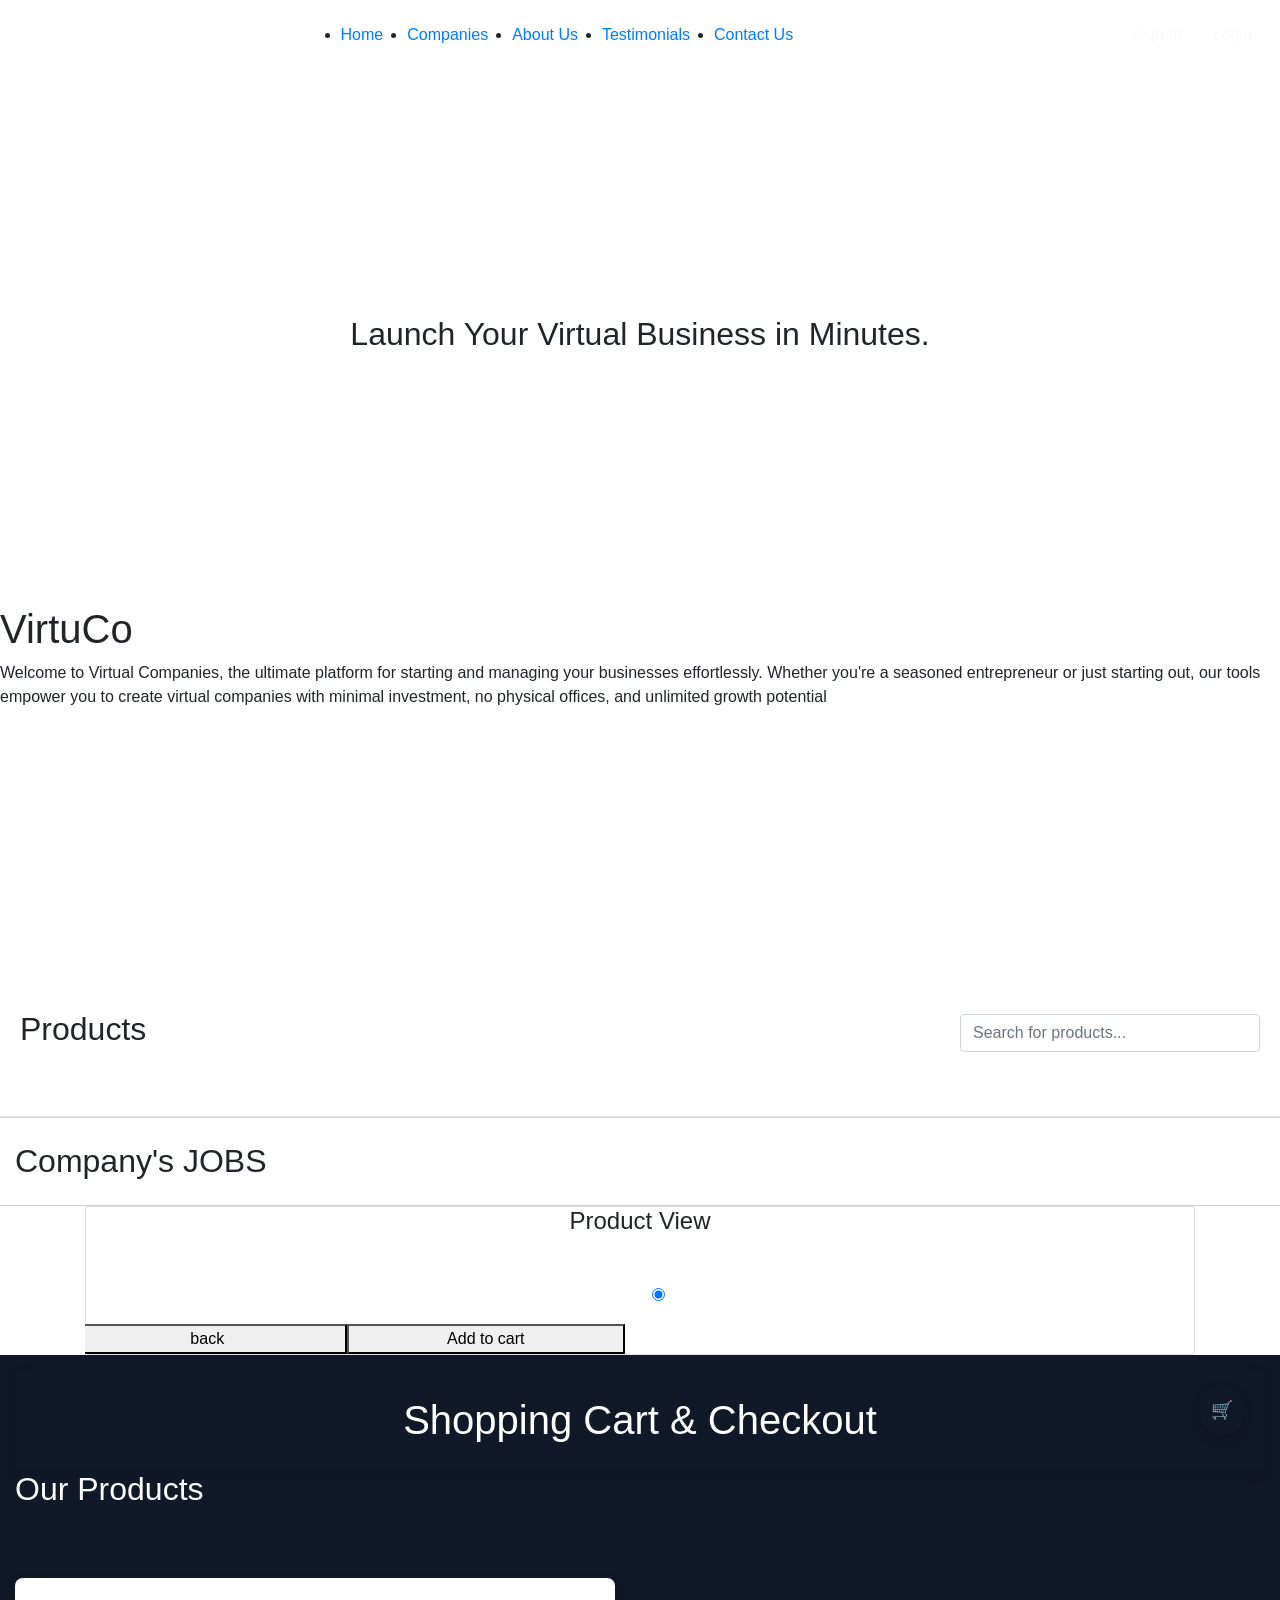
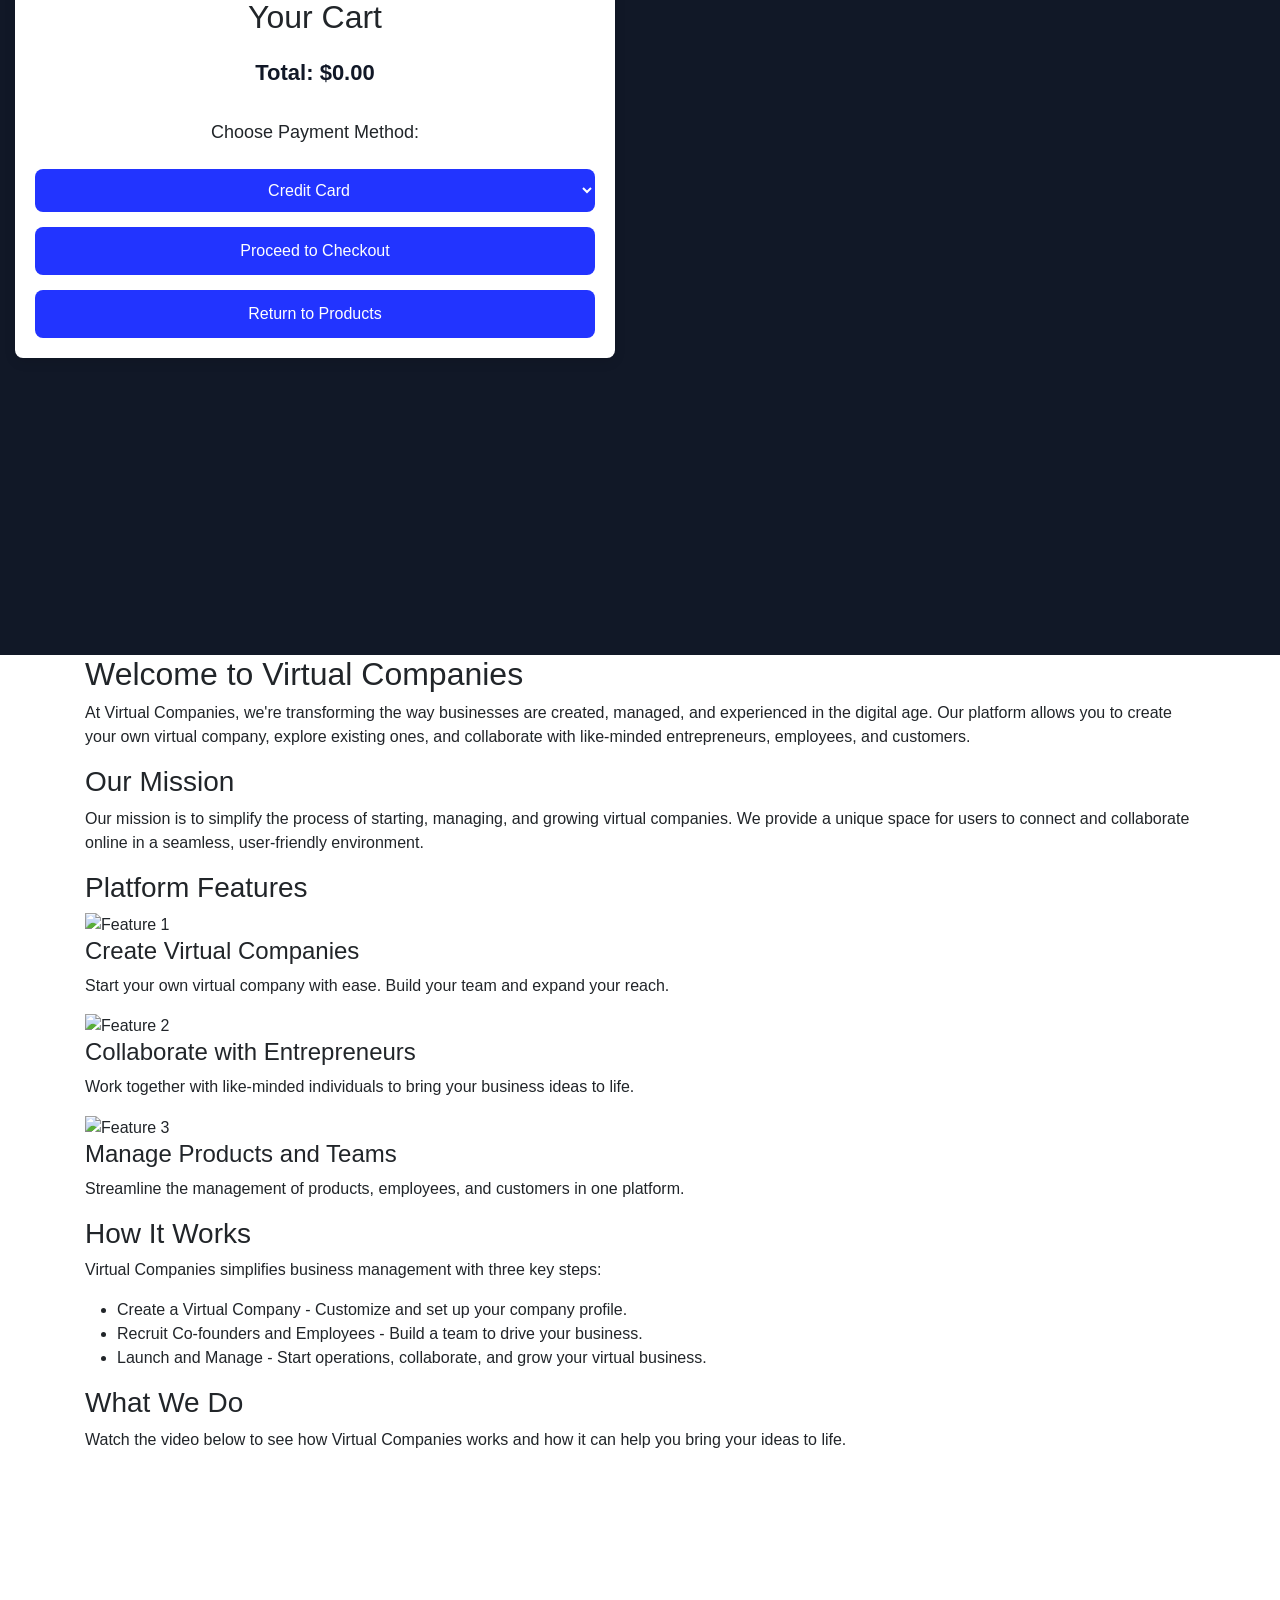
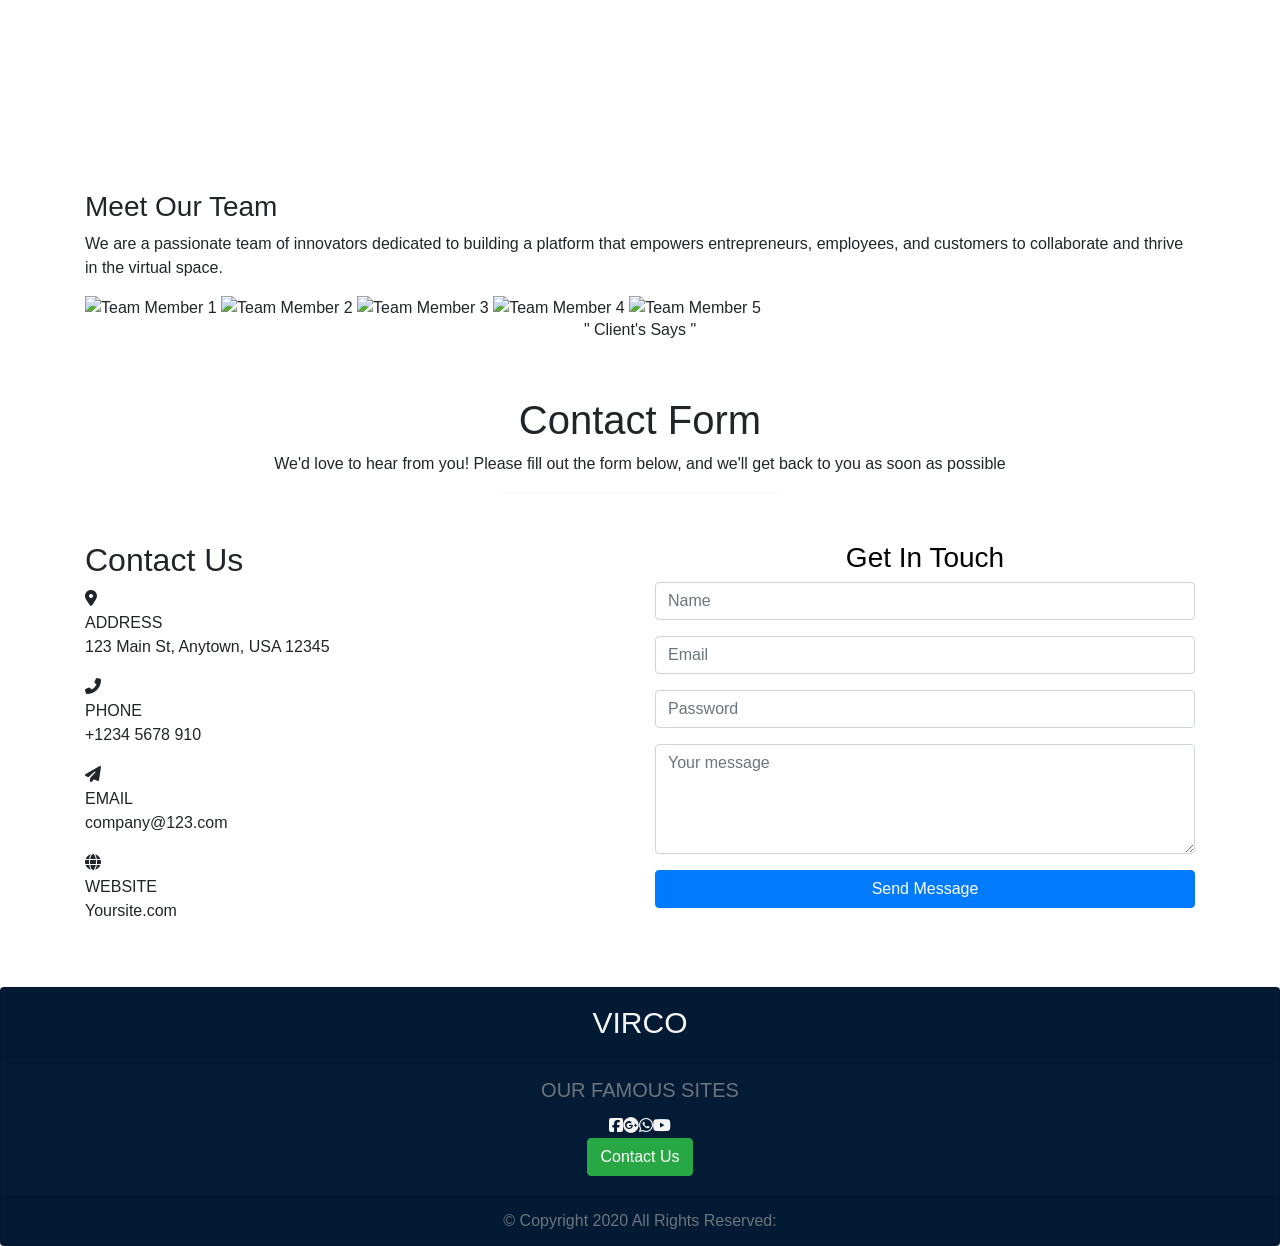
==== index.html @ c1727659 "add cart done and all things ok" ====
<!DOCTYPE html>
<html lang="en">

<head>
  <meta charset="UTF-8" />
  <meta name="viewport" content="width=device-width, initial-scale=1.0">
  <title>VirtuCo | Homepage</title>
  <!-- render all elements normal -->
  <link rel="stylesheet" href="./styles/normalize.css" />
  <!-- bootstrap v.5 -->
  <link rel="stylesheet" href="https://cdn.jsdelivr.net/npm/bootstrap@5.2.3/dist/css/bootstrap.min.css">

  <!-- google fonts (Poppins & Lato) -->
  <link rel="preconnect" href="https://fonts.googleapis.com">
  <link rel="preconnect" href="https://fonts.gstatic.com" crossorigin>
  <link
    href="https://fonts.googleapis.com/css2?family=Lato:ital,wght@0,100;0,300;0,400;0,700;0,900;1,100;1,300;1,400;1,700;1,900&family=Poppins:ital,wght@0,100;0,200;0,300;0,400;0,500;0,600;0,700;0,800;0,900;1,100;1,200;1,300;1,400;1,500;1,600;1,700;1,800;1,900&display=swap"
    rel="stylesheet" />
  <link href="https://fonts.googleapis.com/css2?family=Montserrat:wght@400;600;700;900&display=swap" rel="stylesheet">
  <link href="https://fonts.googleapis.com/css2?family=Allura&display=swap" rel="stylesheet">
  <link href="https://cdnjs.cloudflare.com/ajax/libs/twitter-bootstrap/4.6.0/css/bootstrap.min.css" rel="stylesheet">
  <link href="https://cdnjs.cloudflare.com/ajax/libs/OwlCarousel2/2.2.1/assets/owl.carousel.min.css" rel="stylesheet">

  <!-- font awesome library -->
  <link rel="stylesheet" href="https://cdnjs.cloudflare.com/ajax/libs/font-awesome/6.7.2/css/all.min.css">

  <!-- section styles -->
  <link rel="stylesheet" href="./styles/main.css">
  <link rel="stylesheet" href="styles/companies.css">
  <link rel="stylesheet" href="./styles/testimoinal.css">
  <link rel="stylesheet" href="./styles/about.css">
  <link rel="stylesheet" href="./styles/contact.css">
  <link rel="stylesheet" href="./styles/productView.css">
  <link rel="stylesheet" href="./styles/cart.css">
</head>

<body>
  <!-- header -->
  <header class="container-fluid py-3 d-flex justify-content-between align-items-center">
    <section id="header-left">
      <img src="./assets/images/logo.png" alt="" />
    </section>
    <section id="header-mid">
      <ul class="p-0 m-0 d-flex gap-4">
        <li><a href="#home">Home</a></li>
        <li><a href="#companies" id="companies-link">Companies</a></li>
        <li><a href="#about">About Us</a></li>
        <li><a href="#testimonial" id="testimoinal-link">Testimonials</a></li>
        <li><a href="#contact" id="contact-link">Contact Us</a></li>
      </ul>
    </section>
    <section id="header-righy">
      <a href="./signup.html">
        <button class="btn secondary-btn text-light">Sign-In</button>
      </a>
      <a href="./login.html">
        <button class="btn main-btn text-light">Login</button>
      </a>
    </section>
  </header>
  <!-- header end -->
  <!-- main -->
  <main id="main">
    <!-- home -->
    <section id="home">
      <div class="d-flex flex-column justify-content-evenly align-items-center" style="height: 100vh;">

        <!-- Hero Section -->
        <h2 id="headline">Launch Your Virtual Business in Minutes.</h2>
        <article id="title-description">
          <h1>VirtuCo</h1>
          <p>
            Welcome to Virtual Companies, the ultimate platform for starting and
            managing your businesses effortlessly. Whether you're a seasoned
            entrepreneur or just starting out, our tools empower you to create
            virtual companies with minimal investment, no physical offices, and
            unlimited growth potential
          </p>
        </article>
      </div>
    </section>
    <!-- home end -->
    <!-- companies -->
    <section id="companies" class="company-container">
      <!-- <div class="hero-text">
        <h1>Companies</h1>
      </div> -->
      <div class="company-list" id="company-list"></div>
    </section>
    <!-- companies end -->
    <!-- company details -->
    <section id="company-details">
      <section id="company-details-header">
      </section>
      <section class="products" id="products-section">
        <div class="product-header">
          <h2>Products</h2>
          <input type="search" class="form-control" placeholder="Search for products..." id="search-in-products"
            style="width: 300px;" onkeydown="filterProducts()" onkeyup="filterProducts()" onkeypress="filterProducts()">
        </div>
        <div class="products" id="product-grid">
        </div>
      </section>
      <section id="jobs-section" style="border-bottom: 1px solid #ccc;">
        <div class="container-fluid mb-3" id="jobs-grid">
          <div class="d-flex justify-content-between mb-1 pt-4">
            <h2>Company's JOBS</h2>
          </div>
        </div>
      </section>
    </section>
    <!-- company details end -->
    <!-- product details -->
    <section id="product-details">
      <div class="container">
        <div id="demo" class="carousel slide" data-ride="carousel">
          <div class="carousel-inner">
            <div class="carousel-item active">
              <div class="card">
                <h4 style="text-align: center;">Product View</h4>
                <div class="row">
                  <div class="col-md-6 text-center align-self-center"> 
                    <img class="img-fluid" src="" id="productImage"> 
                  </div>
                  <div class="col-md-6 info">
                    <div class="row title">
                      <div class="col">
                        <h2 id="productName"></h2>
                      </div>
                      <div class="col text-right"><a href="#"><i class="fa fa-heart-o"></i></a></div>
                    </div>
                    <p id="productDescription"></p>
                    <div id="rating">
                    </div>
                    <div class="row price"> 
                      <label class="radio"> 
                        <input type="radio" name="size1" value="small" checked> <span>
                          <div class="row"><h4 id="productPrice"></h4></div>
                        </span> </label> 
                  </div>
                </div>
                <div class="row lower" >
                  <button class="btne col-3"  onclick="window.history.back();">back</button>
                  <button class="btne col-3" id="productAddTocart">Add to cart</button>
                </div>
              </div>
            </div>
          </div>
        </div>
      </div>
    </section>
    <!-- product details end -->
    <!-- Cart -->
    <section id="cart">
      <header>
        Shopping Cart & Checkout
        <div class="cart-preview" onclick="showCart()">🛒</div>
      </header>
        <h1>Our Products</h1>
      <div class="product-grid" id="product-list">
          <!-- Dynamically generated product cards will go here -->
      </div>

      <div class="cart-container">
          <h2>Your Cart</h2>
          <div id="cart-items"></div>
          <div class="cart-total">
              Total: <span id="cart-total">$0.00</span>
          </div>
          <div class="cart-summary">
              <label for="payment-method">Choose Payment Method:</label>
              <select id="payment-method" class="btn">
                  <option value="credit-card">Credit Card</option>
                  <option value="fawry">Fawry</option>
                  <option value="cash">Cash</option>
              </select>
              <button class="btn" onclick="checkout()">Proceed to Checkout</button>
              <a href="products.html" class="btn">Return to Products</a>
          </div>
    </div>
    </section>
    <!-- about us -->
    <section id="about">
      <div class="about-us">
        <div class="container">
          <h2>Welcome to Virtual Companies</h2>
          <p>At Virtual Companies, we're transforming the way businesses are created, managed, and experienced in the
            digital age. Our platform allows you to create your own virtual company, explore existing ones, and
            collaborate with like-minded entrepreneurs, employees, and customers.</p>
        </div>
      </div>

      <div class="mission">
        <div class="container">
          <h3>Our Mission</h3>
          <p>Our mission is to simplify the process of starting, managing, and growing virtual companies. We provide a
            unique space for users to connect and collaborate online in a seamless, user-friendly environment.</p>
        </div>
      </div>

      <div class="features">
        <div class="container">
          <h3>Platform Features</h3>
          <div class="feature-images">
            <div class="feature">
              <img src="./assets/images/image1.png" alt="Feature 1">
              <h4>Create Virtual Companies</h4>
              <p>Start your own virtual company with ease. Build your team and expand your reach.</p>
            </div>
            <div class="feature">
              <img src="./assets/images/image2.jpg" alt="Feature 2">
              <h4>Collaborate with Entrepreneurs</h4>
              <p>Work together with like-minded individuals to bring your business ideas to life.</p>
            </div>
            <div class="feature">
              <img src="./assets/images/image3.jpg" alt="Feature 3">
              <h4>Manage Products and Teams</h4>
              <p>Streamline the management of products, employees, and customers in one platform.</p>
            </div>
          </div>
        </div>
      </div>

      <div class="how-it-works">
        <div class="container">
          <h3>How It Works</h3>
          <p>Virtual Companies simplifies business management with three key steps:</p>
          <ul>
            <li> Create a Virtual Company - Customize and set up your company profile.</li>
            <li> Recruit Co-founders and Employees - Build a team to drive your business.</li>
            <li> Launch and Manage - Start operations, collaborate, and grow your virtual business.</li>
          </ul>
        </div>
      </div>

      <div class="video-div">
        <div class="container">
          <h3>What We Do</h3>
          <p>Watch the video below to see how Virtual Companies works and how it can help you bring your ideas to life.
          </p>
          <div class="video-container">
            <iframe width="560" height="315" src="https://www.youtube.com/embed/dQw4w9WgXcQ"
              title="Virtual Companies Introduction" frameborder="0"
              allow="accelerometer; autoplay; clipboard-write; encrypted-media; gyroscope; picture-in-picture"
              allowfullscreen></iframe>
          </div>
        </div>
      </div>

      <div class="team">
        <div class="container">
          <h3>Meet Our Team</h3>
          <p>We are a passionate team of innovators dedicated to building a platform that empowers entrepreneurs,
            employees, and customers to collaborate and thrive in the virtual space.</p>
          <div class="team-images">
            <img src="https://via.placeholder.com/150" alt="Team Member 1">
            <img src="https://via.placeholder.com/150" alt="Team Member 2">
            <img src="https://via.placeholder.com/150" alt="Team Member 3">
            <img src="https://via.placeholder.com/150" alt="Team Member 4">
            <img src="https://via.placeholder.com/150" alt="Team Member 5">

          </div>
        </div>
      </div>

    </section>
    <!-- about us end -->
    <!-- testimonial -->
    <section class="testimonial" id="testimonial">
      <div class="container">
        <div class="row">
          <div class="col-lg-8 offset-lg-2 col-md-10 offset-md-1">
            <div class="sec-heading text-center">
              <h6>" Client's Says "</h6>
            </div>
          </div>
        </div>
        <div class="row">
          <div class="clients-carousel owl-carousel" id="testimoinal-list">
          </div>
        </div>
    </section>
    <!-- testimonial end -->
    <!-- contact -->
    <section id="contact">
      <div class="container py-5">
        <div class="text-center mb-5">
          <h1>Contact Form</h1>
          <p>We'd love to hear from you! Please fill out the form below, and we'll get back to you as soon as possible
          </p>
          <hr class="w-25 mx-auto">
        </div>
        <div class="row">
          <div class="col-md-6">
            <h2>Contact Us</h2>
            <div class="contact-details">
              <div class="contact-detail">
                <div class="icon"><i class="fas fa-map-marker-alt"></i></div>
                <div class="contact-detail-div1"><span> ADDRESS</span>
                  <p> 123 Main St, Anytown, USA 12345</p>
                </div>
              </div>
              <div class="contact-detail">
                <div class="icon"><i class="fas fa-phone-alt"></i></div>
                <div class="contact-detail-div1"><span> PHONE</span>
                  <p> +1234 5678 910</p>
                </div>
              </div>
              <div class="contact-detail">
                <div class="icon"><i class="fas fa-paper-plane"></i></div>
                <div class="contact-detail-div1"><span> EMAIL</span>
                  <p> company@123.com</p>
                </div>
              </div>
              <div class="contact-detail">
                <div class="icon"><i class="fas fa-globe"></i></div>
                <div class="contact-detail-div1"><span> WEBSITE</span>
                  <p> Yoursite.com</p>
                </div>
              </div>
            </div>
          </div>
          <div class="col-md-6 ">
            <div class="contact-form">
              <div class="text-center">
                <h3 style="color: black;">Get In Touch</h3>
              </div>
              <form>
                <div class="mb-3">
                  <input type="text" class="form-control" placeholder="Name" required>
                </div>
                <div class="mb-3">
                  <input type="email" class="form-control" placeholder="Email" required>
                </div>
                <div class="mb-3">
                  <input type="password" class="form-control" placeholder="Password" required>
                </div>
                <div class="mb-3">
                  <textarea class="form-control" rows="4" placeholder="Your message"></textarea>
                </div>
                <button type="submit" class="btn btn-primary w-100">Send Message</button>
              </form>
            </div>
          </div>
        </div>
      </div>
    </section>
    <!-- contact end -->
  </main>
  <!-- main end -->
  <!-- footer -->
  <footer id="footer">
    <div class="card text-center" style="background-color: #031b35 ; color:whitesmoke">
      <div class="card-header" style="font-size: 30px;">
        VIRCO
      </div>
      <div class="card-body">
        <h5 class="card-title text-muted">OUR FAMOUS SITES</h5>
        <div class="card-text">
          <i class="fab fa-facebook-square"></i><i class="fab fa-google-plus"></i><i class="fab fa-whatsapp"></i><i
            class="fab fa-youtube"></i>
        </div>
        <a href="#" class="btn btn-success">Contact Us</a>
      </div>
      <div class="card-footer text-muted">
        © Copyright 2020 All Rights Reserved:
      </div>
  </footer>
  <!-- footer end -->
  <script src="./scripts/companies.js"></script>

  <script src="https://cdnjs.cloudflare.com/ajax/libs/jquery/3.6.0/jquery.min.js"></script>
  <script src="https://cdnjs.cloudflare.com/ajax/libs/OwlCarousel2/2.2.1/owl.carousel.min.js"></script>
  <script src="https://cdnjs.cloudflare.com/ajax/libs/twitter-bootstrap/4.6.0/js/bootstrap.min.js"></script>
  <script src="./scripts/testimonial.js"></script>

  <script src="https://cdn.jsdelivr.net/npm/bootstrap@5.2.3/dist/js/bootstrap.bundle.min.js"></script>
  <script src="https://cdnjs.cloudflare.com/ajax/libs/font-awesome/6.7.2/js/all.min.js"></script>
  <script src="./scripts/companyDetails.js"></script>

  <script src="./scripts/productDetails.js"></script>
  <script src="./scripts/cart.js"></script>
  <script src="./scripts/app.js"></script>
</body>

</html>
---- styles/companies.css ----
#companies {
    .company-container {
    width: 100%;
    margin: 0 auto;
    padding: 20px;
    display: none;
    }
    .company-list {
        width: 100%;
        display: flex;
        flex-wrap: wrap;
        flex-direction: row;
        justify-content: space-evenly;
        align-items: center;
        margin: 0;
        padding: 10px;
        list-style: none;
        
    }

    .company-card{
    width: 22%;
    min-width: 250px;
    height: 400px;
    display: flex;
    flex-direction: column;
    margin-bottom: 30px;
    border: 1px solid #ccc;
    border-radius: 10px;
    color: aliceblue;
    }
    .company-card:hover {
        transform: scale(1.05);
    }
    .card-image{
        display: flex;
        justify-content: center;
        align-items: center;
        width: 100%;
        height: 200px;
        object-fit: cover;
    }
    .card-content{
        display: flex;
        flex-direction: column;
        justify-content: space-between;
        padding: 10px;
        width: 100%;
        height: 200px;
        
    }
    .card-content h3{
        font-size: 18px;
        font-weight: bold;
        margin-bottom: 10px;
    }
    .card-content p{
        font-size: 14px;
        margin-bottom: 10px;
        max-height: 40px;
    }
    .card-content button{
        width: 100%;
        height: 40px;
        background-color: #007bff;
        color: #fff;
        border: none;
        border-radius: 5px;
        cursor: pointer;
        font-size: 16px;
        font-weight: bold;
        margin-top: 10px;
    }
}
/**/
#company-details .company-details {
    margin-left: 20;
    display: flex;
    justify-content: space-between;
    align-items: center;
    padding: 20px;
    border-bottom: 2px solid #ddd;

    .logo {
        display: flex;
        align-items: center;
    }

    .logo img {
        width: 80px;
        height: 80px;
        border-radius: 50%;
        margin-right: 10px;
    }

    .description {
        flex-grow: 1;
        margin-left: 20px;
    }

    .be-cofounder {
        align-self: flex-end;
        padding: 10px 20px;
        background-color: #007bff;
        color: white;
        border: none;
        border-radius: 5px;
        cursor: pointer;
    }
}


#company-details #products-section {
    padding: 20px;
    border-bottom: 2px solid #ddd;
    transition: all 0.3s ease;
    .product-header {
        width: 100%;
        display: flex;
        justify-content: space-between;
        align-items: center;
        margin-bottom: 20px;
    }
    .products {
        display: flex;
        flex-wrap: nowrap;
        justify-content: start;
        align-items: center;
        margin: 0;
        padding: 10px;
        list-style: none;
        overflow-x: auto;
        white-space: nowrap;
        scroll-behavior: smooth;
        scrollbar-width: none;
    }
    .product-card {
        margin-right: 40px;
        min-width: 300px;
        height: 400px;
        display: inline-block;
        border: 1px solid #ccc;
        border-radius: 10px;
        color: aliceblue;
    }    
    .product-card:hover {
        transform: scale(1.05);
    }
    .card-image{
        display: flex;
        justify-content: center;
        align-items: center;
        width: 100%;
        height: 200px;
        object-fit: cover;
    }
    .card-content{
        display: flex;
        flex-direction: column;
        justify-content: space-between;
        padding: 10px;
        width: 100%;
        height: 200px;
        
    }
    .card-content h3{
        font-size: 18px;
        font-weight: bold;
        margin-bottom: 10px;
    }
    .card-content p{
        font-size: 14px;
        margin-bottom: 10px;
        max-height: 40px;
        text-wrap: wrap;
        overflow: hidden;
        line-clamp: 2;
    }
    .card-content button{
        width: 100%;
        height: 40px;
        background-color: #007bff;
        color: #fff;
        border: none;
        border-radius: 5px;
        cursor: pointer;
        font-size: 16px;
        font-weight: bold;
        margin-top: 10px;
    }
}
---- styles/cart.css ----
#cart{
    
    --primary-color: #111827;
    --secondary-color: #607D8B;
    --text-color: #ffffff;
    --background-color: #111827;
    --card-hover-color: #6d28d9;
    --button-color: #2234ff;
    --button-hover-color: #1923e6;
    --shadow-color: rgba(0, 0, 0, 0.1);
    --border-radius: 8px;
    font-family: 'Arial', sans-serif;
    margin: 0;
    padding: 15px;
    background-color: var(--background-color);
    display: flex;
    flex-direction: column;
    min-height: 100vh;

    header {
        background-color: var(--primary-color);
        color: white;
        padding: 20px 0;
        text-align: center;
        font-size: 2.5rem;
        box-shadow: 0 4px 12px var(--shadow-color);
        position: relative;
    }

    .cart-preview {
        position: absolute;
        top: 15px;
        right: 20px;
        background-color: var(--primary-color);
        color: white;
        padding: 12px;
        border-radius: 50%;
        font-size: 18px;
        display: flex;
        align-items: center;
        justify-content: center;
        cursor: pointer;
        box-shadow: 0 4px 12px var(--shadow-color);
        transition: background-color 0.3s ease;
    }

    .cart-preview:hover {
        background-color: var(--button-hover-color);
    }

    main {
        padding: 40px 20px;
        width: 100%;
        max-width: 1200px;
        margin: 0 auto;
        display: flex;
        flex-direction: column;
        align-items: center;
    }

    h1 {
        font-size: 32px;
        color: var(--text-color);
        margin-bottom: 30px;
    }

    .product-grid {
        display: grid;
        grid-template-columns: repeat(auto-fill, minmax(280px, 1fr));
        gap: 20px;
        width: 100%;
    }

    .product-card {
        background-color: white;
        padding: 20px;
        border-radius: var(--border-radius);
        box-shadow: 0 4px 12px var(--shadow-color);
        text-align: center;
        transition: transform 0.3s ease, box-shadow 0.3s ease;
        cursor: pointer;
    }

    .product-card:hover {
        transform: translateY(-5px);
        box-shadow: 0 8px 20px rgba(0, 0, 0, 0.1);
        background-color: var(--card-hover-color);
    }

    .product-card img {
        width: 100%;
        height: auto;
        border-radius: var(--border-radius);
    }

    .product-name {
        font-size: 18px;
        font-weight: bold;
        color: var(--text-color);
        margin-top: 15px;
    }

    .product-price {
        font-size: 20px;
        font-weight: bold;
        color: var(--primary-color);
        margin-top: 10px;
    }

    .btn {
        padding: 12px 20px;
        background-color: var(--button-color);
        color: white;
        border: none;
        border-radius: var(--border-radius);
        cursor: pointer;
        transition: background-color 0.3s ease, transform 0.2s ease-in-out;
        font-size: 16px;
        margin-top: 15px;
        width: 100%;
    }

    .btn:hover {
        background-color: var(--button-hover-color);
        transform: translateY(-3px);
    }

    .cart-container {
        background-color: white;
        padding: 20px;
        border-radius: var(--border-radius);
        box-shadow: 0 4px 12px var(--shadow-color);
        margin-top: 40px;
        width: 100%;
        max-width: 600px;
        text-align: center;
    }

    .cart-total {
        font-size: 22px;
        font-weight: bold;
        color: var(--primary-color);
        margin-top: 20px;
    }

    .cart-summary {
        font-size: 18px;
        margin-top: 30px;
    }

    /* Mobile Responsive Design */
    @media (max-width: 768px) {
        main {
            padding: 20px;
        }

        .product-card {
            padding: 15px;
        }

        .cart-container {
            width: 100%;
            margin-top: 20px;
        }

        .btn {
            width: auto;
        }
    }
}
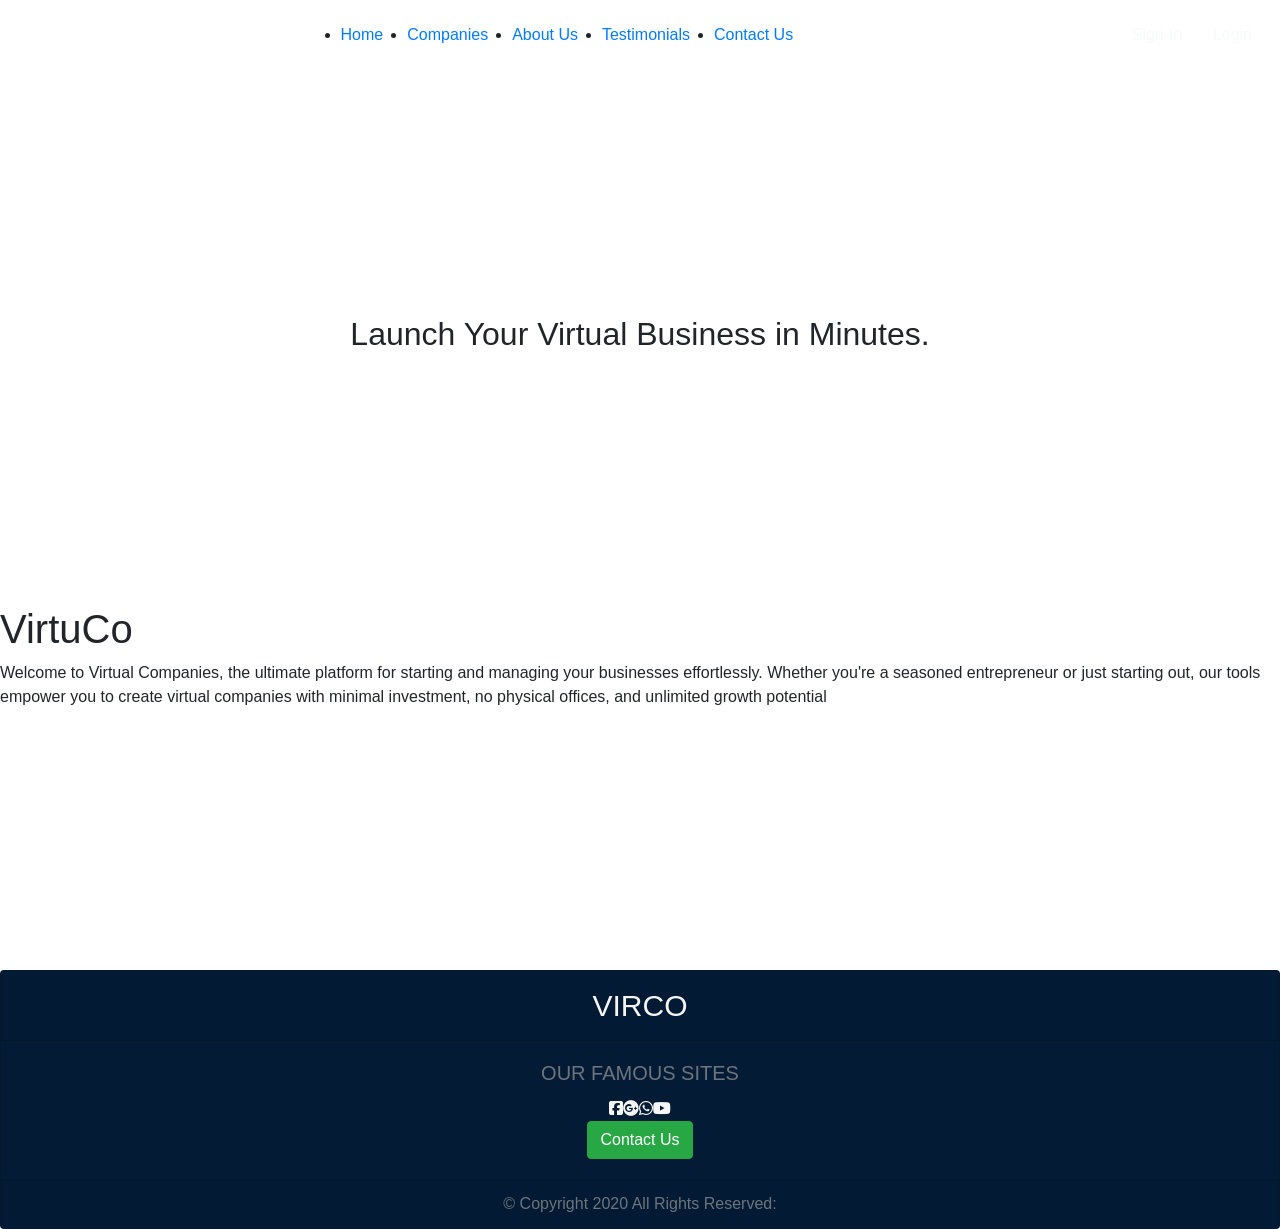
==== commit 5d70aa4e: "zezo handel error" ====
--- a/index.html
+++ b/index.html
@@ -50,12 +50,24 @@
       </ul>
     </section>
     <section id="header-righy">
+     <!-- Profile and Cart Icons will be dynamically added if the user cookie exists -->
+    <div id="authButtons">
       <a href="./signup.html">
         <button class="btn secondary-btn text-light">Sign-In</button>
       </a>
       <a href="./login.html">
         <button class="btn main-btn text-light">Login</button>
       </a>
+    </div>
+    <div id="userIcons" class="d-none">
+      <!-- These icons will show if the user is logged in -->
+      <a href="./profile.html" id="profile-icon" style="font-size: 30px; margin: 15px;">
+        <i class="fas fa-user-circle text-light"></i>
+      </a>
+      <a href="./#cart" id="cart-icon" style="font-size: 30px; margin: 15px;">
+        <i class="fas fa-shopping-cart text-light"></i>
+      </a>
+    </div>
     </section>
   </header>
   <!-- header end -->
@@ -175,7 +187,7 @@
                   <option value="cash">Cash</option>
               </select>
               <button class="btn" onclick="checkout()">Proceed to Checkout</button>
-              <a href="products.html" class="btn">Return to Products</a>
+              <a href="#companies" class="btn">Return to Products</a>
           </div>
     </div>
     </section>
--- a/styles/testimoinal.css
+++ b/styles/testimoinal.css
@@ -0,0 +1,101 @@
+#testimonial{
+	
+	color: #000;
+	display: none;
+	padding: 80px 0;
+	
+	.sec-heading {
+		margin-bottom: 60px;
+		background-color: #ffffff;
+		border-radius: 20px;
+		font-family: Poppins;
+	}
+	.sec-heading h6 {
+		font-family: Poppins;
+		font-weight: 900;
+		font-size: 80px;
+	
+	}
+	.single-box {
+		border: 3px solid #e6f0fa;
+		padding: 50px 30px 40px;
+		border-radius: 20px;
+		background: #fff;
+	}
+	.img-area {
+		margin: 45px 0 20px;
+	}
+	.single-box img {
+		max-width: 100px;
+		border-radius: 50%;
+		margin: 0 auto
+	}
+	.single-box h4 {
+		font-weight: 600;
+		margin: 0;
+		font-family: 'Allura', cursive;
+		font-size: 35px;
+	}
+	.single-box {
+		overflow: hidden
+	}
+	.single-box .img-area {
+		width: 30%;
+		float: left;
+		margin: 0
+	}
+	.single-box .content {
+		width: 70%;
+		float: left;
+		padding-left: 10px
+	}
+	.single-box p {
+		margin: 10px 0 25px;
+		line-height: 2.3;
+	}
+	.testi-carousel-three .single-box {
+		border: 0;
+		padding: 0 50px;
+	}
+	.testi-carousel .owl-dots, .clients-carousel .owl-dots, .testi-carousel-three .owl-dots {
+		position: absolute;
+		left: 0;
+		right: 0;
+		bottom: -60px;
+		text-align: center;
+		width: 100%;
+	}
+	.testi-carousel .owl-dot, .clients-carousel .owl-dot, .testi-carousel-three .owl-dot {
+		width: 16px;
+		height: 16px;
+		background-color: #ddd;
+		display: inline-block;
+		margin: 0 6px;
+		text-align: center;
+		border-radius: 50%;
+	}
+	.testi-carousel .owl-dot.active, .clients-carousel .owl-dot.active, .testi-carousel-three .owl-dot.active {
+		background-color: blueviolet;
+	}
+	@media only screen and (min-width: 360px) and (max-width: 479px) {
+		.testimonial {
+			padding: 70px 0 130px;
+		}
+	}
+	@media only screen and (min-width: 320px) and (max-width: 359px) {
+		.testimonial {
+			padding: 70px 0 130px;
+		}
+		.single-box {
+			padding: 50px 0 40px;
+		}
+		.single-box .img-area {
+			width: 100%;
+			float: none;
+		}
+		.single-box .content {
+			width: 100%;
+			float: none;
+		}
+	}
+}
--- a/styles/about.css
+++ b/styles/about.css
@@ -0,0 +1,155 @@
+#about {
+    color:aliceblue
+    
+    div {
+        padding: 40px 0;
+        animation: fadeInUp 1.5s ease-out;
+    }
+
+    @keyframes fadeIn {
+        from {
+            opacity: 0;
+        }
+        to {
+            opacity: 1;
+        }
+    }
+
+    @keyframes slideIn {
+        from {
+            transform: translateY(-50px);
+            opacity: 0;
+        }
+        to {
+            transform: translateY(0);
+            opacity: 1;
+        }
+    }
+
+
+    @keyframes fadeInUp {
+        from {
+            transform: translateY(20px);
+            opacity: 0;
+        }
+        to {
+            transform: translateY(0);
+            opacity: 1;
+        }
+    }
+
+
+    .container {
+        width: 80%;
+        margin: 0 auto;
+        text-align: center;
+    }
+
+    h2, h3 {
+        font-size: 2.2em;
+        margin-bottom: 20px;
+        color: #e2e2e2;
+    }
+
+    p {
+        font-size: 1.1em;
+        color: #c2bebe;
+        margin-bottom: 20px;
+    }
+
+    .video-container {
+        margin-top: 20px;
+        text-align: center;
+    }
+
+    .video-container iframe {
+        width: 100%;
+        max-width: 800px;
+        height: 450px;
+        border: none;
+        border-radius: 8px;
+        transition: transform 0.3s ease-in-out;
+        animation: fadeIn 2s ease-out;
+    }
+
+    .video-container iframe:hover {
+        transform: scale(1.05);
+    }
+
+    .team-images {
+        display: flex;
+        justify-content: center;
+        gap: 20px;
+        margin-top: 20px;
+        animation: fadeInUp 2s ease-out;
+    }
+
+    .team-images img {
+        border-radius: 50%;
+        width: 150px;
+        height: 150px;
+        object-fit: cover;
+        box-shadow: 0 4px 8px rgba(0, 0, 0, 0.1);
+        transition: transform 0.3s ease-in-out;
+    }
+
+    .team-images img:hover {
+        transform: scale(1.1);
+    }
+
+    .feature-images {
+        display: flex;
+        justify-content: center;
+        gap: 20px;
+        margin-top: 30px;
+        flex-wrap: wrap;
+    }
+
+    .feature-images .feature {
+        width: 250px;
+        text-align: center;
+        transition: transform 0.3s ease-in-out;
+        animation: fadeInUp 2s ease-out;
+    }
+
+    .feature-images .feature img {
+        width: 100%;
+        border-radius: 10px;
+        box-shadow: 0 4px 8px rgba(0, 0, 0, 0.1);
+        transition: transform 0.3s ease-in-out;
+    }
+
+    .feature-images .feature:hover img {
+        transform: scale(1.05);
+    }
+
+    .feature-images .feature h4 {
+        margin-top: 10px;
+        font-size: 1.2em;
+        color: #f7f6f6;
+    }
+
+    /* Responsive Design */
+    @media (max-width: 768px) {
+        .container {
+            width: 90%;
+        }
+
+        .team-images {
+            flex-direction: column;
+        }
+
+        .feature-images {
+            flex-direction: column;
+        }
+
+        .feature-images .feature {
+            width: 80%;
+            margin-bottom: 20px;
+        }
+
+        .video-container iframe {
+            max-width: 100%;
+        }
+    }
+}
--- a/styles/contact.css
+++ b/styles/contact.css
@@ -0,0 +1,35 @@
+#contact {
+    display: none;
+    background: url('../assets/images/WhatsApp\ Image\ 2024-12-17\ at\ 22.24.20_b0d1a420.jpg') no-repeat center center/cover;
+    background-size: cover;
+    color: white;
+
+
+    .contact-form {
+        background: rgba(255, 255, 255, 0.9);
+        padding: 30px;
+        border-radius: 10px;
+        box-shadow: 0 0 10px rgba(0, 0, 0, 0.1);
+        color: black;
+    }
+
+    .contact-details {
+        line-height: 2;
+        box-shadow: rgba(0, 0, 0, 0.24) 0px 3px 8px;
+    }
+
+    .contact-details i {
+        margin-right: 10px;
+        margin-bottom: 10px;
+    }
+    .contact-detail span{
+        color: rgb(164, 162, 162);
+    }
+
+    .contact-detail-div1{
+        margin-left: 10px;
+    }
+    .contact-detail{
+        display: flex;
+    }
+}
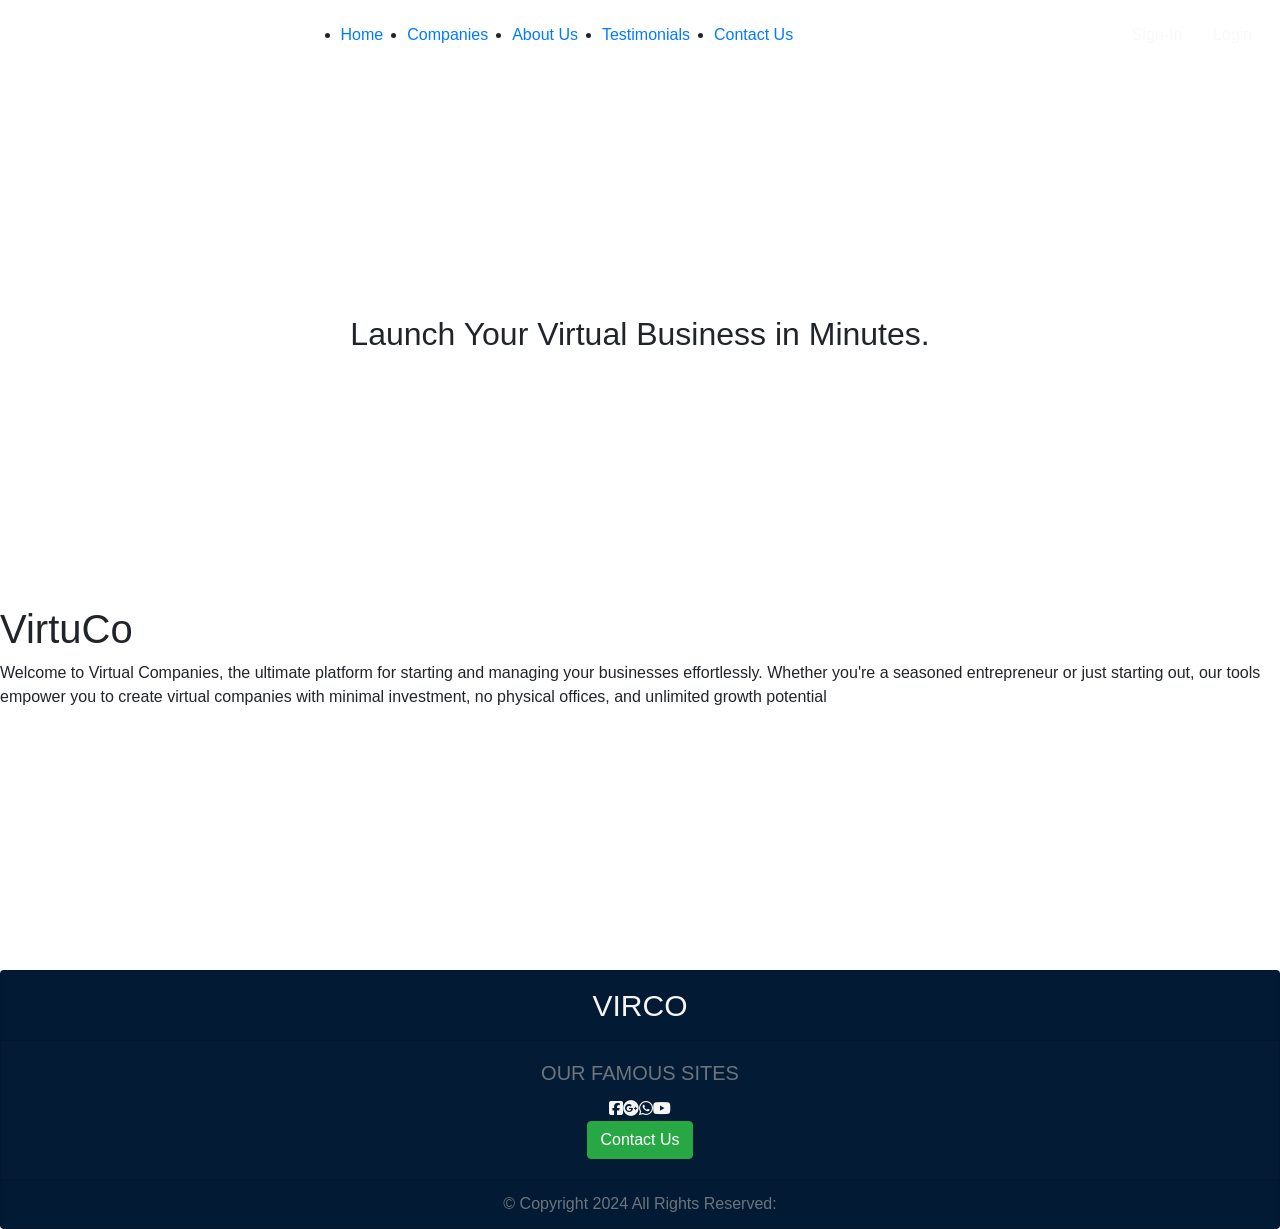
==== commit b0b4aacb: "كله تمام و انا فرحان مش قاعد غير الاتنين فروم و هنام" ====
--- a/index.html
+++ b/index.html
@@ -66,6 +66,9 @@
       </a>
       <a href="./#cart" id="cart-icon" style="font-size: 30px; margin: 15px;">
         <i class="fas fa-shopping-cart text-light"></i>
+      </a>
+      <a href="/login.html" id="logout-icon" style="font-size: 30px; margin: 15px;" onclick="logout()">
+        <i class="fas fa-sign-out-alt text-light"></i>
       </a>
     </div>
     </section>
@@ -164,10 +167,11 @@
     <!-- product details end -->
     <!-- Cart -->
     <section id="cart">
-      <header>
-        Shopping Cart & Checkout
-        <div class="cart-preview" onclick="showCart()">🛒</div>
-      </header>
+      <div class="zezo-cart-container">
+
+        <header>
+          Shopping Cart & Checkout
+        </header>
         <h1>Our Products</h1>
       <div class="product-grid" id="product-list">
           <!-- Dynamically generated product cards will go here -->
@@ -189,7 +193,7 @@
               <button class="btn" onclick="checkout()">Proceed to Checkout</button>
               <a href="#companies" class="btn">Return to Products</a>
           </div>
-    </div>
+        </div>
     </section>
     <!-- about us -->
     <section id="about">
@@ -375,7 +379,7 @@
         <a href="#" class="btn btn-success">Contact Us</a>
       </div>
       <div class="card-footer text-muted">
-        © Copyright 2020 All Rights Reserved:
+        © Copyright 2024 All Rights Reserved:
       </div>
   </footer>
   <!-- footer end -->
--- a/styles/cart.css
+++ b/styles/cart.css
@@ -9,13 +9,18 @@
     --button-hover-color: #1923e6;
     --shadow-color: rgba(0, 0, 0, 0.1);
     --border-radius: 8px;
-    font-family: 'Arial', sans-serif;
-    margin: 0;
-    padding: 15px;
-    background-color: var(--background-color);
-    display: flex;
-    flex-direction: column;
-    min-height: 100vh;
+    .zezo-cart-container{
+        font-family: 'Arial', sans-serif;
+        margin: 0;
+        padding: 0;
+        background-color: var(--background-color);
+        display: flex;
+        flex-direction: column;
+        align-items: center;
+        justify-content: center;
+        min-height: 100vh;
+        width: 100%;
+    }
 
     header {
         background-color: var(--primary-color);
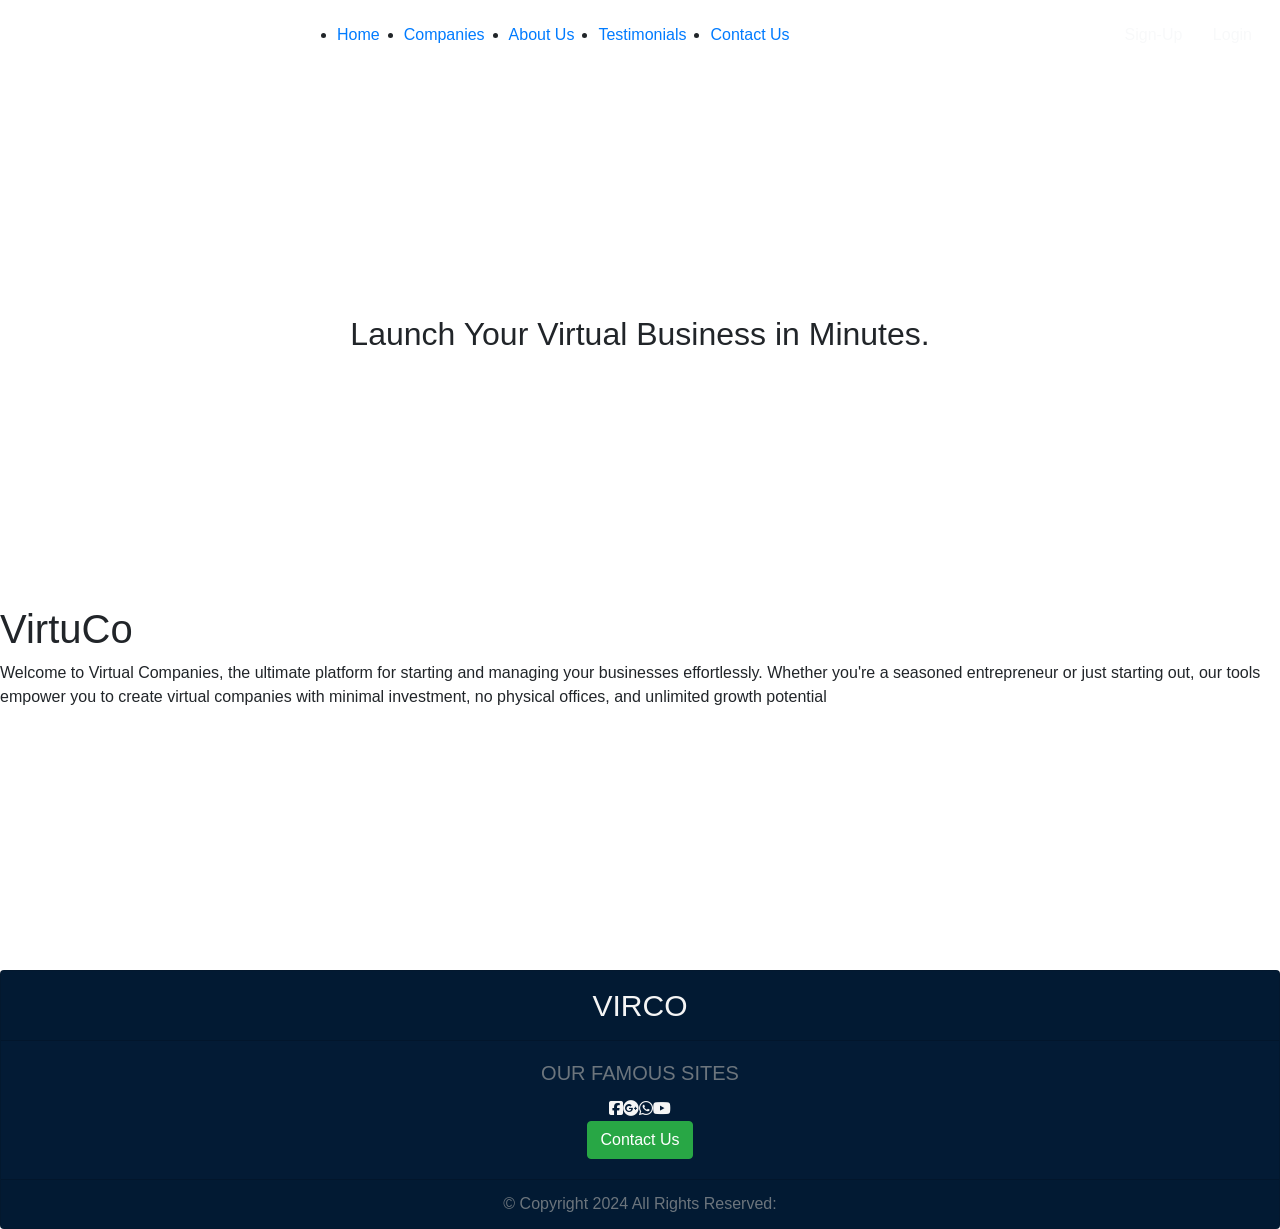
==== commit 77e10b25: "all things greate" ====
--- a/index.html
+++ b/index.html
@@ -53,7 +53,7 @@
      <!-- Profile and Cart Icons will be dynamically added if the user cookie exists -->
     <div id="authButtons">
       <a href="./signup.html">
-        <button class="btn secondary-btn text-light">Sign-In</button>
+        <button class="btn secondary-btn text-light">Sign-Up</button>
       </a>
       <a href="./login.html">
         <button class="btn main-btn text-light">Login</button>
@@ -61,7 +61,7 @@
     </div>
     <div id="userIcons" class="d-none">
       <!-- These icons will show if the user is logged in -->
-      <a href="./profile.html" id="profile-icon" style="font-size: 30px; margin: 15px;">
+      <a href="./customerDahsboard.html" id="profile-icon" style="font-size: 30px; margin: 15px;">
         <i class="fas fa-user-circle text-light"></i>
       </a>
       <a href="./#cart" id="cart-icon" style="font-size: 30px; margin: 15px;">
@@ -106,6 +106,20 @@
     <!-- company details -->
     <section id="company-details">
       <section id="company-details-header">
+        <div class="company-details">
+          <div class="logo">
+              <img id="company-details-image" alt="logo">
+              <div>
+                  <h1 id="company-details-name">Unknown Company</h1>
+                  <p id="company-details-location" class="location">No address available</p>
+                  <p id="company-details-description" class="description">No description available</p>
+              </div>
+          </div>
+          <div>
+          <button class="be-cofounder" id="be-cofounder-button">Be Co-Founder</button>
+          <a id="company-details-workspace-link" ><button class="be-cofounder">work space</button></a>
+          </div>
+      </div>
       </section>
       <section class="products" id="products-section">
         <div class="product-header">
@@ -123,6 +137,37 @@
           </div>
         </div>
       </section>
+      <div id="cofounder-form-modal" style="display: none; position: fixed; top: 50%; left: 50%; transform: translate(-50%, -50%); background: white; padding: 20px; border: 1px solid #ccc; box-shadow: 0 0 10px rgba(0, 0, 0, 0.5); z-index: 1000;">
+        <h3>Apply as Co-Founder</h3>
+        <form id="cofounder-form">
+            <label for="name">Name:</label>
+            <input type="text" id="name" name="name" required><br><br>
+            <label for="email">Email:</label>
+            <input type="email" id="email" name="email" required><br><br>
+            <label for="message">Why do you want to be co-founder?</label><br>
+            <textarea id="message" name="message" rows="4" cols="40" required></textarea><br><br>
+            <button type="submit">Submit</button>
+            <button type="button" id="close-form">Close</button>
+        </form>
+      </div>
+      <div id="overlay" style="display: none; position: fixed; top: 0; left: 0; width: 100%; height: 100%; background: rgba(0, 0, 0, 0.5); z-index: 999;"></div>
+      <div id="job-apply-modal" style="display: none; position: fixed; top: 50%; left: 50%; transform: translate(-50%, -50%); background: white; padding: 20px; border: 1px solid #ccc; box-shadow: 0 0 10px rgba(0, 0, 0, 0.5); z-index: 1000;">
+        <h3>Apply for Job</h3>
+        <form id="job-apply-form">
+            <label for="job-title">Job Title:</label>
+            <input type="text" id="job-title" name="job-title" readonly><br><br>
+            <input type="hidden" id="job-id" name="job-id">
+            <label for="applicant-name">Your Name:</label>
+            <input type="text" id="applicant-name" name="applicant-name" required><br><br>
+            <label for="applicant-email">Your Email:</label>
+            <input type="email" id="applicant-email" name="applicant-email" required><br><br>
+            <label for="cover-letter">Cover Letter:</label><br>
+            <input type="file" id="cover-letter" name="cover-letter" required><br><br>
+            <button type="submit">Submit</button>
+            <button type="button" id="close-job-form">Close</button>
+        </form>
+      </div>
+      <div id="job-overlay" style="display: none; position: fixed; top: 0; left: 0; width: 100%; height: 100%; background: rgba(0, 0, 0, 0.5); z-index: 999;"></div>
     </section>
     <!-- company details end -->
     <!-- product details -->
--- a/styles/productView.css
+++ b/styles/productView.css
@@ -0,0 +1,198 @@
+#product-details {
+    margin: 30px;
+    display: flex;
+    align-items: center;
+    justify-content: center;
+    background-color: #111827;
+    font-size: 0.8rem;
+    font-family: 'Work Sans';
+    .card {
+        max-width: 1000px;
+        width: 100%;
+        padding: 4rem;
+        background-color: rgb(255, 255, 255);
+        color: rgb(0, 0, 0);
+        border-radius: 20px;
+        box-shadow: 0 4px 8px 0 rgba(0, 0, 0, 0.2), 0 6px 20px 0 rgba(0, 0, 0, 0.19)
+    }
+
+    @media(max-width:768px) {
+        .card {
+            width: 100%;
+            padding: 1.5rem;
+        }
+    }
+
+    .row {
+        margin: 0
+    }
+
+    .path {
+        color: rgb(20, 19, 19);
+        margin-bottom: 1rem
+    }
+
+    .path a {
+        color: #ffffff
+    }
+
+    .info {
+        padding: 6vh 0vh
+    }
+
+    @media(max-width:768px) {
+        .info {
+            padding: 0
+        }
+    }
+
+    .checked {
+        color: rgb(255, 217, 0);
+        margin-right: 1vh
+    }
+
+    .fa-star-half-full {
+        color: rgb(255, 217, 0)
+    }
+
+    img {
+        height: fit-content;
+        width: 75%;
+        padding: 1rem
+    }
+
+    @media(max-width:768px) {
+        img {
+            padding: 2.5rem 0
+        }
+    }
+
+    .title .col {
+        padding: 0
+    }
+
+    .fa-heart-o {
+        font-size: 2rem;
+        color: #ffffffaf;
+        font-weight: lighter
+    }
+
+    #reviews {
+        margin-left: 3vh;
+        color: rgb(0, 0, 0);
+        font-size: 16px;
+    }
+
+    .price {
+        margin-top: 2rem
+    }
+
+    label.radio span {
+        padding: 1vh 4vh;
+        background-color: rgb(0, 0, 0);
+        color: grey;
+        display: inline-block;
+        margin-right: 2vh
+    }
+
+    label.radio input:checked+span {
+        border: 1px solid white;
+        padding: 1vh 4vh;
+        background-color: rgb(54, 54, 54);
+        margin-right: 2vh;
+        color: #ffffff;
+        display: inline-block
+    }
+
+    .carousel-control-prev {
+        width: unset
+    }
+
+    .carousel-control-next {
+        left: 8vh;
+        right: unset;
+        width: unset
+    }
+
+    .lower {
+        margin-top: 3rem;
+        display: flex;
+        align-items: center;
+        justify-content: space-between;
+    }
+
+    .lower i {
+        padding: 2.5vh;
+        margin-right: 1vh;
+        color: grey;
+        border: 1px solid rgb(85, 85, 85)
+    }
+
+    .lower .col {
+        padding: 0
+    }
+
+    @media(max-width:768px) {
+        .lower i {
+            padding: 2vh;
+            margin-right: 1vh;
+            color: grey;
+            border: 1px solid rgb(85, 85, 85)
+        }
+    }
+
+    .btne{
+        background-color: transparent;
+        border-color: rgba(0, 0, 0, 0.863);
+        background-color: #6d28d9;
+        color: #ffffff;
+        padding: 1.8vh 4.5vh;
+        height: fit-content;
+        border-radius: 3px
+    }
+
+    .btne:focus {
+        box-shadow: none;
+        outline: none;
+        box-shadow: none;
+        color: white;
+        transition: none
+    }
+
+    .btne:hover {
+        color: rgb(26, 24, 24)
+    }
+
+    @media(max-width:768px) {
+        .btn {
+            background-color: transparent;
+            border-color: rgba(186, 216, 125, 0.863);
+            color: rgba(186, 216, 125, 0.863);
+            padding: 1vh;
+            font-size: 0.9rem;
+            height: fit-content;
+            border-radius: 3px
+        }
+    }
+
+    a {
+        color: unset
+    }
+
+    a:hover {
+        color: unset;
+        text-decoration: none
+    }
+
+    label.radio input {
+        position: absolute;
+        top: 0;
+        left: 0;
+        visibility: hidden;
+        pointer-events: none
+    }
+
+    label.radio {
+        cursor: pointer
+    }
+}
